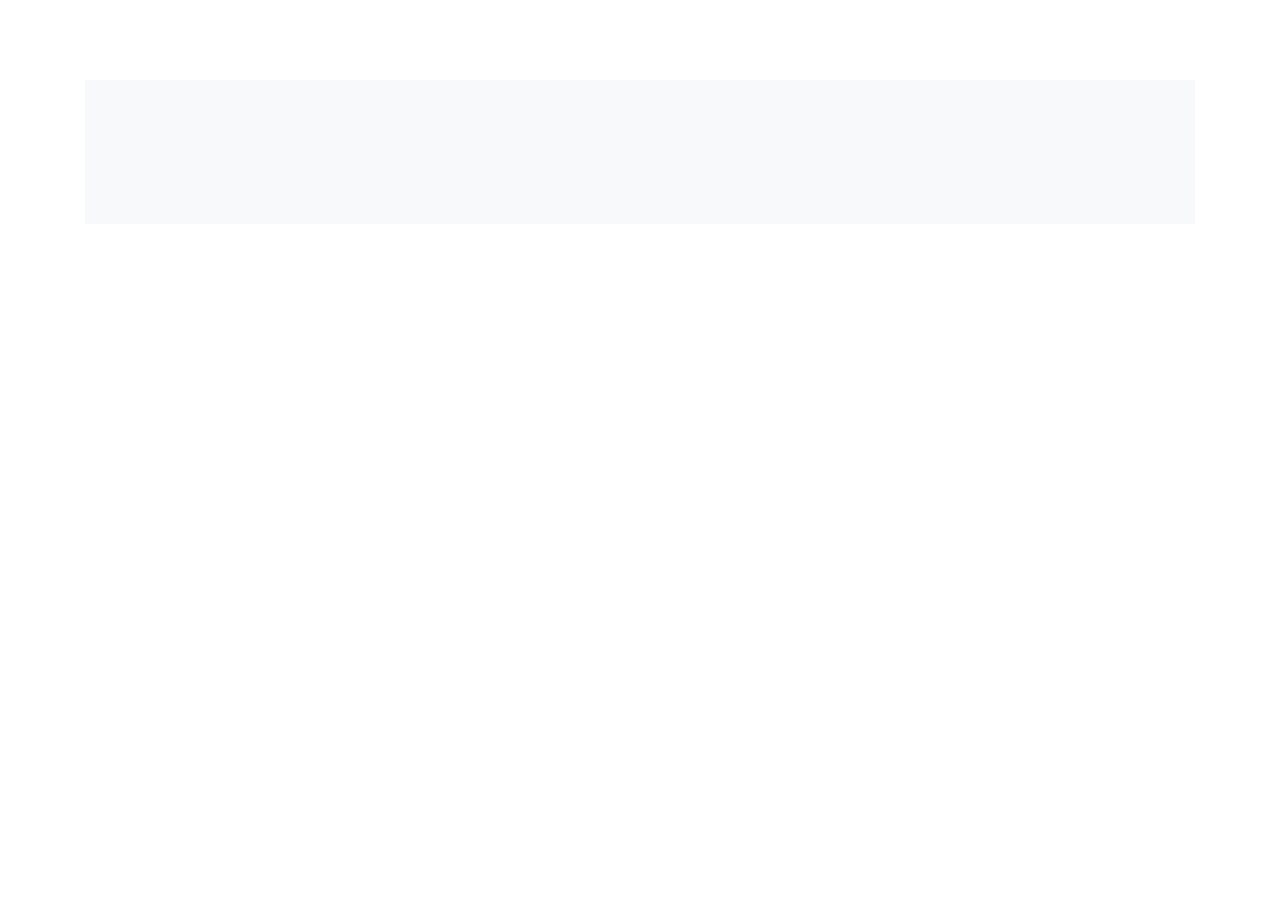
==== src/main/webapp/categories.html @ 9a343109 "Add Category and Memory repositories and update LoginController functionality" ====
<!DOCTYPE html>
<html>
<head>
<meta charset="UTF-8">
<title>Memories | Categories</title>

<link rel="stylesheet" href="https://cdn.jsdelivr.net/npm/bootstrap@4.5.3/dist/css/bootstrap.min.css"
    integrity="sha384-TX8t27EcRE3e/ihU7zmQxVncDAy5uIKz4rEkgIXeMed4M0jlfIDPvg6uqKI2xXr2" crossorigin="anonymous" />
<link rel="stylesheet" href="css/style.css" />
</head>
<body>
	
	<div class="container">
		    <div id="main-container" class="container bg-light p-5">
        <div class="row">
            <div class="col-xs-12 col-md-4" style="display: none;" id="left">
                <div class="spinner-border" id="loading-spinner" role="status" style="display: none;">
                    <span class="sr-only">Loading...</span>
                </div>
                <form id="add-form" name="add-form">
                    <div class="form-group">
                        <label for="name">Заглавие:</label>
                        <input type="text" class="form-control" id="name" placeholder="Заглавие" minlength="2" />
                    </div>
                    <button id="submit-btn" type="button" class="btn btn-primary">Добави</button>
                </form>
                <form id="edit-form" name="edit-form" style="display: none;">
                   <div class="form-group">
                       <label for="edit-name">Заглавие:</label>
                       <input type="text" class="form-control" id="edit-name" name="edit-title" placeholder="Заглавие" minlength="2" />
                   </div>
                   <button id="edit-btn" type="button" class="btn btn-success">Обнови</button>
                </form>
            </div>
            <div class="col-xs-12 col-md-8" style="display: none;" id="right">
                <h3>Категории:</h3>

				<!-- TODO- Make it with table -->
                <div id="cards-list" style="display: none;">
                </div>

				<!-- TODO- Make it with table row -->
                <div id="clone-this-card" style="display: none;" class="col-12 my-2">
                    <div class="card">
                        <div class="card-body">
                            <h5 class="card-title">Заглавие</h5>
                            <p class="card-text">Описание</p>
                            <span class="d-block small card-created-at">Създадено на:</span> 
                            <button type="button" class="btn btn-warning edit-card">Промени</button>
                            <button type="button" class="btn btn-danger remove-card">Изтрий</button>
                        </div>
                    </div>
                </div>
            </div>
        </div>
        <footer class="row mt-5 text-center font-weight-bold">
            <p id="footer-text" style="display: none;">
                Иван Георгиев - 2001737001, спецаилност "Софтуерни технологии със специализация мобилни системи и
                приложения"
            </p>
        </footer>
    </div>
	</div>

	<script src="https://code.jquery.com/jquery-3.5.1.min.js"
        integrity="sha256-9/aliU8dGd2tb6OSsuzixeV4y/faTqgFtohetphbbj0=" crossorigin="anonymous"></script>
    <script src="https://cdn.jsdelivr.net/npm/bootstrap@4.5.3/dist/js/bootstrap.bundle.min.js"
        integrity="sha384-ho+j7jyWK8fNQe+A12Hb8AhRq26LrZ/JpcUGGOn+Y7RsweNrtN/tE3MoK7ZeZDyx"
        crossorigin="anonymous"></script>
    <script src="js/categories.js"></script>
</body>
</html>
---- src/main/webapp/css/style.css ----
@media screen and (min-width: 768px) {
    #main-container {
        margin-top: 5rem;
        margin-bottom: 5rem;    
    }
}
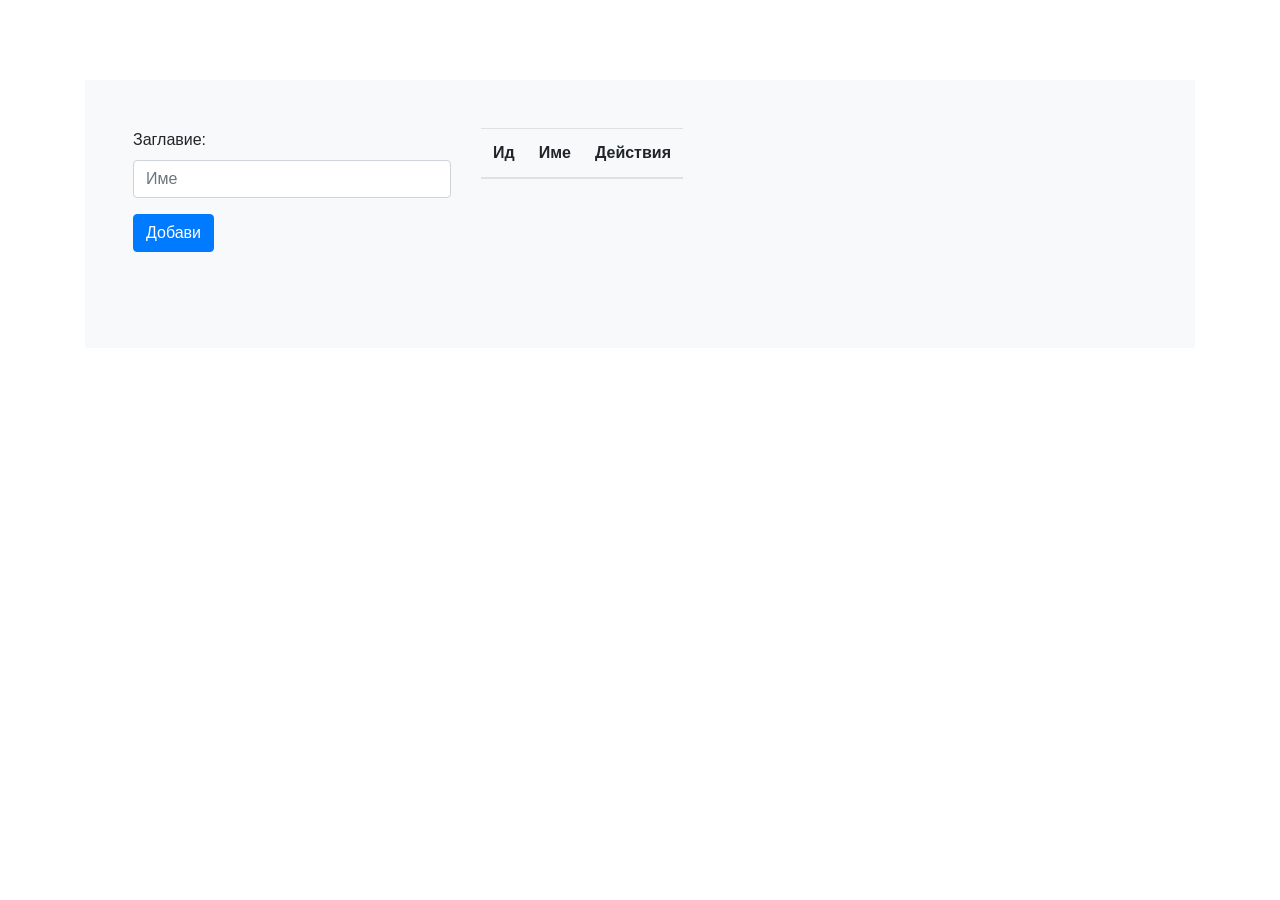
==== commit 859d71e4: "Update layout for categories and users" ====
--- a/src/main/webapp/categories.html
+++ b/src/main/webapp/categories.html
@@ -4,69 +4,79 @@
 <meta charset="UTF-8">
 <title>Memories | Categories</title>
 
-<link rel="stylesheet" href="https://cdn.jsdelivr.net/npm/bootstrap@4.5.3/dist/css/bootstrap.min.css"
-    integrity="sha384-TX8t27EcRE3e/ihU7zmQxVncDAy5uIKz4rEkgIXeMed4M0jlfIDPvg6uqKI2xXr2" crossorigin="anonymous" />
+<link rel="stylesheet"
+	href="https://cdn.jsdelivr.net/npm/bootstrap@4.5.3/dist/css/bootstrap.min.css"
+	integrity="sha384-TX8t27EcRE3e/ihU7zmQxVncDAy5uIKz4rEkgIXeMed4M0jlfIDPvg6uqKI2xXr2"
+	crossorigin="anonymous" />
 <link rel="stylesheet" href="css/style.css" />
 </head>
 <body>
-	
+
 	<div class="container">
-		    <div id="main-container" class="container bg-light p-5">
-        <div class="row">
-            <div class="col-xs-12 col-md-4" style="display: none;" id="left">
-                <div class="spinner-border" id="loading-spinner" role="status" style="display: none;">
-                    <span class="sr-only">Loading...</span>
-                </div>
-                <form id="add-form" name="add-form">
-                    <div class="form-group">
-                        <label for="name">Заглавие:</label>
-                        <input type="text" class="form-control" id="name" placeholder="Заглавие" minlength="2" />
-                    </div>
-                    <button id="submit-btn" type="button" class="btn btn-primary">Добави</button>
-                </form>
-                <form id="edit-form" name="edit-form" style="display: none;">
-                   <div class="form-group">
-                       <label for="edit-name">Заглавие:</label>
-                       <input type="text" class="form-control" id="edit-name" name="edit-title" placeholder="Заглавие" minlength="2" />
-                   </div>
-                   <button id="edit-btn" type="button" class="btn btn-success">Обнови</button>
-                </form>
-            </div>
-            <div class="col-xs-12 col-md-8" style="display: none;" id="right">
-                <h3>Категории:</h3>
+		<div id="main-container" class="container bg-light p-5">
+			<div class="row">
+				<div class="col-xs-12 col-md-4" id="left">
+					<div class="spinner-border" id="loading-spinner" role="status"
+						style="display: none;">
+						<span class="sr-only">Loading...</span>
+					</div>
+					<form id="add-form" name="add-form">
+						<div class="form-group">
+							<label for="name">Заглавие:</label> <input type="text"
+								class="form-control" id="name" placeholder="Име" minlength="2" />
+						</div>
+						<button id="submit-btn" type="button" class="btn btn-primary">Добави</button>
+					</form>
+					<form id="edit-form" name="edit-form" style="display: none;">
+						<div class="form-group">
+							<label for="edit-name">Заглавие:</label> <input type="text"
+								class="form-control" id="edit-name" name="edit-name"
+								placeholder="Име" minlength="2" />
+						</div>
+						<button id="edit-btn" type="button" class="btn btn-success">Обнови</button>
+					</form>
+				</div>
+				<div class="col-xs-12 col-md-8" id="right">
+					<div id="categoriesTable">
+						<table class="table table-responsive">
+							<thead>
+								<tr>
+									<th>Ид</th>
+									<th>Име</th>
+									<th>Действия</th>
+								</tr>
+							</thead>
+							<tbody id="categoriesTableContent">
+							</tbody>
+						</table>
+					</div>
 
-				<!-- TODO- Make it with table -->
-                <div id="cards-list" style="display: none;">
-                </div>
-
-				<!-- TODO- Make it with table row -->
-                <div id="clone-this-card" style="display: none;" class="col-12 my-2">
-                    <div class="card">
-                        <div class="card-body">
-                            <h5 class="card-title">Заглавие</h5>
-                            <p class="card-text">Описание</p>
-                            <span class="d-block small card-created-at">Създадено на:</span> 
-                            <button type="button" class="btn btn-warning edit-card">Промени</button>
-                            <button type="button" class="btn btn-danger remove-card">Изтрий</button>
-                        </div>
-                    </div>
-                </div>
-            </div>
-        </div>
-        <footer class="row mt-5 text-center font-weight-bold">
-            <p id="footer-text" style="display: none;">
-                Иван Георгиев - 2001737001, спецаилност "Софтуерни технологии със специализация мобилни системи и
-                приложения"
-            </p>
-        </footer>
-    </div>
+					<table style="display: none;">
+						<tbody>
+							<tr id="cloneThisTableRow" class="category-row">
+								<td class="category-id">Id here</td>
+								<td class="category-name">Category name here</td>
+								<td><button class="btn btn-warning">Редактирай</button><button class="btn btn-danger">Изтрий</button></td>
+							</tr>
+						</tbody>
+					</table>
+				</div>
+			</div>
+			<footer class="row mt-5 text-center font-weight-bold">
+				<p id="footer-text" style="display: none;">Иван Георгиев -
+					2001737001, спецаилност "Софтуерни технологии със специализация
+					мобилни системи и приложения"</p>
+			</footer>
+		</div>
 	</div>
 
 	<script src="https://code.jquery.com/jquery-3.5.1.min.js"
-        integrity="sha256-9/aliU8dGd2tb6OSsuzixeV4y/faTqgFtohetphbbj0=" crossorigin="anonymous"></script>
-    <script src="https://cdn.jsdelivr.net/npm/bootstrap@4.5.3/dist/js/bootstrap.bundle.min.js"
-        integrity="sha384-ho+j7jyWK8fNQe+A12Hb8AhRq26LrZ/JpcUGGOn+Y7RsweNrtN/tE3MoK7ZeZDyx"
-        crossorigin="anonymous"></script>
-    <script src="js/categories.js"></script>
+		integrity="sha256-9/aliU8dGd2tb6OSsuzixeV4y/faTqgFtohetphbbj0="
+		crossorigin="anonymous"></script>
+	<script
+		src="https://cdn.jsdelivr.net/npm/bootstrap@4.5.3/dist/js/bootstrap.bundle.min.js"
+		integrity="sha384-ho+j7jyWK8fNQe+A12Hb8AhRq26LrZ/JpcUGGOn+Y7RsweNrtN/tE3MoK7ZeZDyx"
+		crossorigin="anonymous"></script>
+	<script src="js/categories.js"></script>
 </body>
 </html>
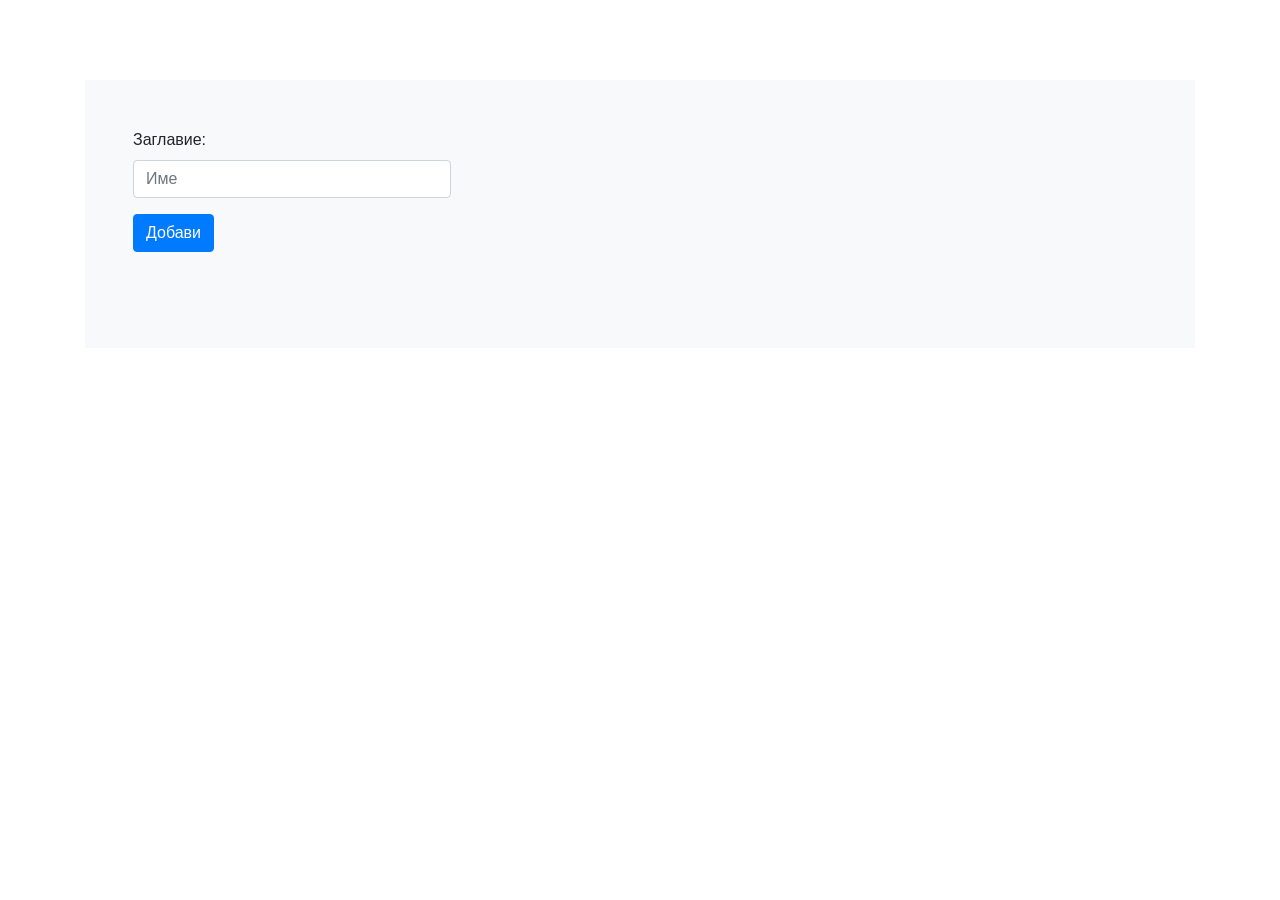
==== commit cafee26d: "Update categories frontend part" ====
--- a/src/main/webapp/categories.html
+++ b/src/main/webapp/categories.html
@@ -37,7 +37,7 @@
 					</form>
 				</div>
 				<div class="col-xs-12 col-md-8" id="right">
-					<div id="categoriesTable">
+					<div id="categoriesTable" style="display: none;">
 						<table class="table table-responsive">
 							<thead>
 								<tr>
@@ -56,7 +56,7 @@
 							<tr id="cloneThisTableRow" class="category-row">
 								<td class="category-id">Id here</td>
 								<td class="category-name">Category name here</td>
-								<td><button class="btn btn-warning">Редактирай</button><button class="btn btn-danger">Изтрий</button></td>
+								<td><button class="btn btn-warning edit-table-row">Редактирай</button><button class="btn btn-danger remove-table-row">Изтрий</button></td>
 							</tr>
 						</tbody>
 					</table>
